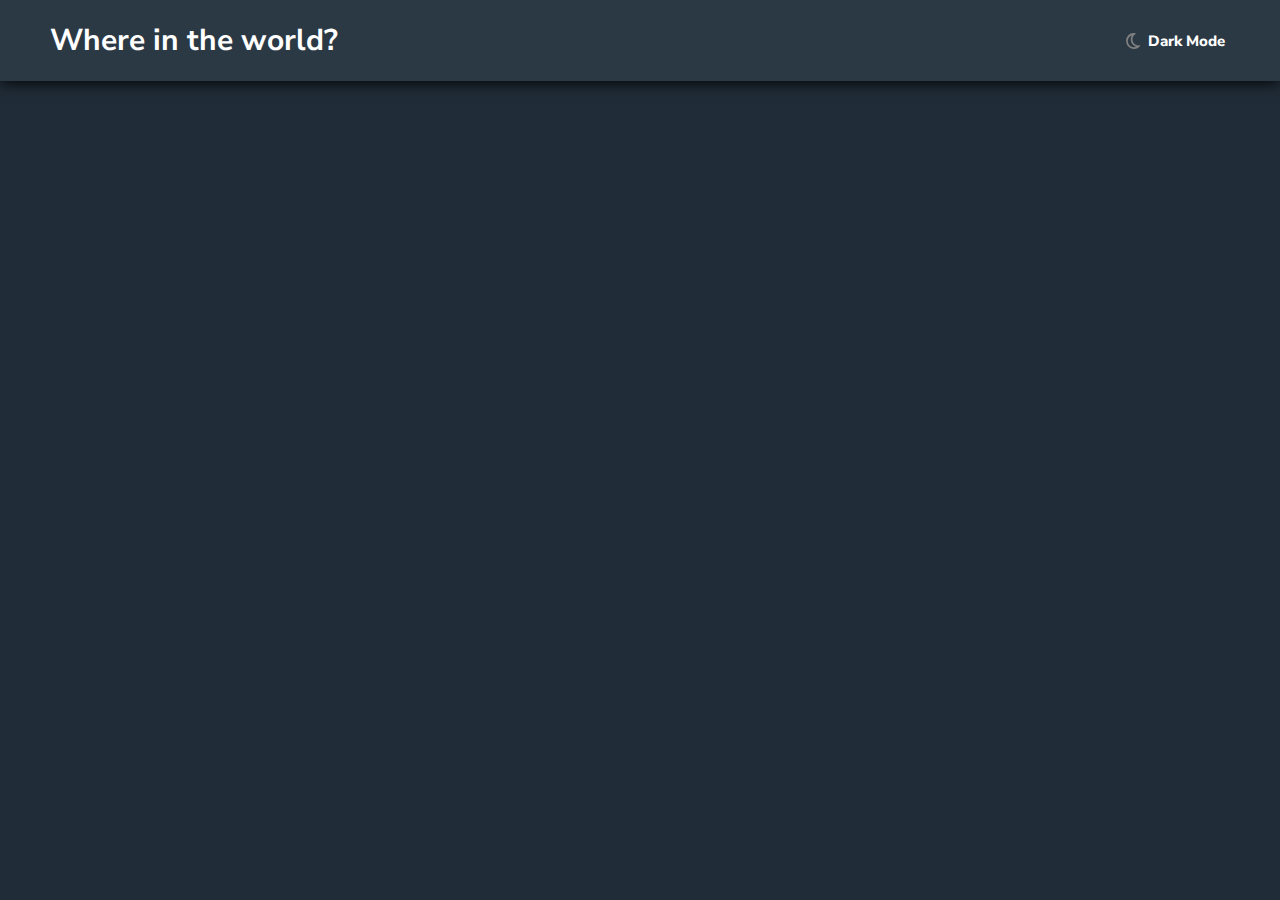
==== rest-countries-api-with-color-theme-switcher-master/index.html @ 12dede7c "Light and Dark theme support" ====
<!DOCTYPE html>
<html lang="en">
<head>
  <meta charset="UTF-8">
  <meta name="viewport" content="width=device-width, initial-scale=1.0">

  <link rel="icon" type="image/png" sizes="32x32" href="./images/favicon-32x32.png">
  
  <title>Frontend Mentor | Job Listings</title>
  <link rel="stylesheet" href="styles.css">
  <script src="script.js" defer></script>
</head>
<body data-theme="default">

    <header>
        <div>
            <h1> Where in the world? </h1>
            <div onclick="toggleLightDarkMode()"> <img src="images/moon.svg"> Dark Mode </div>
        </div>
        
    </header>   
  
</body>
</html>
---- rest-countries-api-with-color-theme-switcher-master/styles.css ----
@import url('https://fonts.googleapis.com/css2?family=Nunito+Sans:wght@300;600;800&display=swap');

/* Dark Mode Theme (Default) */
:root, [data-theme='default']{
    --body-bg-color: hsl(207, 26%, 17%);
    --element-bg-color: hsl(209, 23%, 22%);
    --text-color: hsl(0, 0%, 100%);  
    --shadow-color: black;
}

/* Light Mode Theme */
:root, [data-theme='light']{
    --body-bg-color: hsl(0, 0%, 98%);
    --element-bg-color: hsl(0, 0%, 100%);
    --text-color: hsl(200, 15%, 8%);
    --shadow-color: lightgray;
}


body {
    padding: 0px;
    margin: 0px;
    background-color: var(--body-bg-color);
    color: var(--text-color);
    font-size: 15px;
    font-family: 'Nunito Sans', sans-serif;
    transition: color .45s ease-in;
}
  
.light-mode {
    background-color: var(--element-bg-color);
    color: black;
}

header{
    background-color: var(--element-bg-color);
    box-shadow: 0px 1px 15px var(--shadow-color);
}

header div{
    display: flex;
    flex-direction: row;
    justify-content: space-between;
    align-items: center;
    font-weight: 800;
    padding: 0px 50px;
}

header div div{
    padding: 5px;
}

header div:hover{
    cursor: pointer;
}

header div img{
    display: inline-block;
    width: 18px;
    height: 18px;
    vertical-align: sub;
    margin-right: 5px;
    filter: invert(0.5);
}
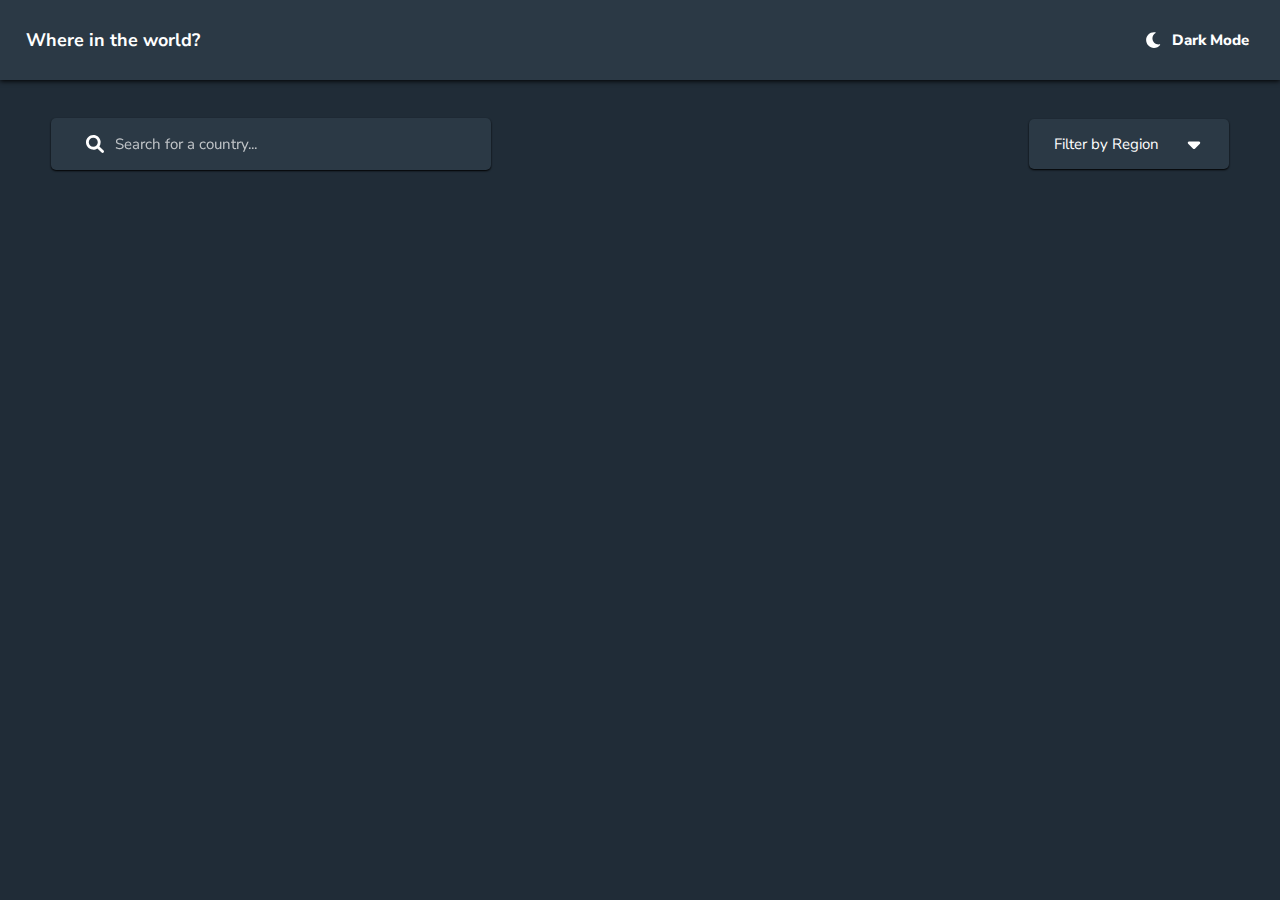
==== commit 4dead1b9: "Get countries from API and display them" ====
--- a/rest-countries-api-with-color-theme-switcher-master/index.html
+++ b/rest-countries-api-with-color-theme-switcher-master/index.html
@@ -6,9 +6,9 @@
 
   <link rel="icon" type="image/png" sizes="32x32" href="./images/favicon-32x32.png">
   
-  <title>Frontend Mentor | Job Listings</title>
+  <title>Frontend Mentor | Countries Rest API </title>
   <link rel="stylesheet" href="styles.css">
-  <script src="script.js" defer></script>
+  <script src="script.js" defer> 0 </script>
 </head>
 <body data-theme="default">
 
@@ -17,8 +17,29 @@
             <h1> Where in the world? </h1>
             <div onclick="toggleLightDarkMode()"> <img src="images/moon.svg"> Dark Mode </div>
         </div>
-        
     </header>   
+
+    <section id="filters">
+        <div class="input-container">
+            <img src="images/magnifying-glass.svg">
+            <input id="searchInput" type="text" name="" placeholder="Search for a country..."/>
+        </div>
+        <div class="dropdown">
+            <button> Filter by Region <img src="images/caret-down.svg"></button>
+            <div>
+                <ul class="dropdown-content">
+                    <li> Africa </li>
+                    <li> America </li>
+                    <li> Asia </li>
+                    <li> Europe </li>
+                    <li> Oceania </li>
+                </ul>
+            </div>
+        </div>   
+    </section>
+
+    <section id="countries-container">
+    </section>
   
 </body>
 </html>--- a/rest-countries-api-with-color-theme-switcher-master/styles.css
+++ b/rest-countries-api-with-color-theme-switcher-master/styles.css
@@ -6,6 +6,7 @@
     --element-bg-color: hsl(209, 23%, 22%);
     --text-color: hsl(0, 0%, 100%);  
     --shadow-color: black;
+    --svg-invert: 1;
 }
 
 /* Light Mode Theme */
@@ -14,6 +15,7 @@
     --element-bg-color: hsl(0, 0%, 100%);
     --text-color: hsl(200, 15%, 8%);
     --shadow-color: lightgray;
+    --svg-invert: 0;
 }
 
 
@@ -33,17 +35,25 @@
 }
 
 header{
-    background-color: var(--element-bg-color);
-    box-shadow: 0px 1px 15px var(--shadow-color);
+    display: flex;
+    background-color: var(--element-bg-color);
+    box-shadow: 0px 1px 5px var(--shadow-color);
+    height: 80px;
+    align-items: center;
 }
 
 header div{
+    width: 100%;
     display: flex;
     flex-direction: row;
     justify-content: space-between;
     align-items: center;
     font-weight: 800;
-    padding: 0px 50px;
+    padding: 0px 2%;
+}
+
+header div h1{
+    font-size: 18px;
 }
 
 header div div{
@@ -60,5 +70,189 @@
     height: 18px;
     vertical-align: sub;
     margin-right: 5px;
-    filter: invert(0.5);
+    filter: invert(var(--svg-invert));
+}
+
+header div div{
+    display: block;
+    width: auto;
+}
+
+section#filters{
+    display: flex;
+    flex-direction: row;
+    flex-wrap: wrap;
+    margin: 3% 4%;
+    justify-content: space-between;
+    align-items: center;
+}
+
+section#filters div.input-container{
+    background-color: var(--element-bg-color);
+    width: 370px;
+    text-align: left;
+    padding: 15px 35px;
+    border-radius: 5px;
+    border: 0px;
+    box-shadow: 0px 1px 2px var(--shadow-color);
+}
+
+section#filters div.input-container img{
+    width: 18px;
+    height: 18px;
+    display: inline-block;
+    vertical-align: sub;
+    margin-right: 5px;
+    filter: invert(var(--svg-invert));
+}
+
+section#filters div.input-container input{
+    background-color: inherit;
+    color: var(--text-color);
+    border: 0px;
+    font-size: 15px;
+    font-family: 'Nunito Sans', sans-serif;
+    resize: none;
+    outline: none;
+    font-weight: 400;
+    width: 85%;
+}
+
+
+section#filters div.input-container input::placeholder{
+    color: var(--text-color);
+    opacity: 0.7;
+}
+
+section#filters div{
+    font-weight: 600;
+}
+
+section#filters div button{
+    display: flex;
+    flex-direction: row;
+    justify-content: space-between;
+    font-size: 15px;
+    padding: 15px 25px;
+    font-family: 'Nunito Sans', sans-serif;
+    background-color: var(--element-bg-color);
+    color: var(--text-color);
+    border: none;
+    border-radius: 5px;
+    font-weight: 400;
+    box-shadow: 0px 1px 2px var(--shadow-color);
+    width: 200px;
+    text-align: left;
+}
+
+section#filters div button:hover{
+    cursor: pointer;
+}
+
+section#filters div button img{
+    width: 20px;
+    height: 20px;
+    vertical-align: sub;
+    filter: invert(var(--svg-invert));
+}
+
+
+section#filters div.dropdown{
+    position: relative;
+    display: inline-block;
+}
+
+section#filters div.dropdown div{
+    display: none;
+    position: absolute;
+}
+
+section#filters div.dropdown:hover div{
+    display: block;
+}
+
+#filters div ul.dropdown-content{
+    background-color: var(--element-bg-color);
+    border-radius: 5px;
+    box-shadow: 0px 8px 16px 0px rgba(0,0,0,0.2);
+    z-index: 1;
+    list-style: none;
+    width: 140px;
+    padding: 10px 30px;
+    margin-top: 10px;
+    color: var(--text-color);
+    box-shadow: 0px 1px 1px var(--shadow-color);
+}
+
+#filters div ul.dropdown-content li{
+    margin: 10px 0px;
+}
+
+section#countries-container{
+    padding: 1% 4%;
+    display: flex;
+    flex-direction: row;
+    flex-wrap: wrap;
+    justify-content: center;
+}
+
+.country{
+    background-color: var(--element-bg-color);
+    margin: 10px;
+    border-radius: 5px;
+    box-shadow: 1px 1px 2px var(--shadow-color);
+    display: flex;
+    flex-direction: column;
+    margin: 20px;
+    width: 350px;
+    cursor: pointer;
+}
+
+.country img{
+    width: 100%;
+    max-height: 175px;
+    /* object-fit: fill; */
+    border-radius: 5px 5px 0px 0px;
+}
+
+.country div{
+    padding: 10px 25px;
+    font-size: 15px;
+    font-family: 'Nunito Sans', sans-serif;
+    color: var(--text-color);
+}
+
+.country div h1{
+    margin: 10px 0px 0px 0px;
+    font-weight: 800;
+    font-size: 18px;
+}
+
+.country div ul{
+    list-style: none;
+    padding-left: 0px;
+    margin: 15px 0px;
+}
+
+
+.country div ul li h2{
+    display: inline-block;
+    font-size: 15px;
+    font-weight: 600;
+    margin: 5px 0px;
+}
+
+.country div ul li p{
+    display: inline-block;
+    margin: 0px 0px 0px 5px;
+}
+
+@media only screen and (max-width: 580px){
+
+    section#countries-container{
+        flex-direction: column;
+        flex-wrap: nowrap;
+        justify-content: center;
+        align-items: center;
+    }
 }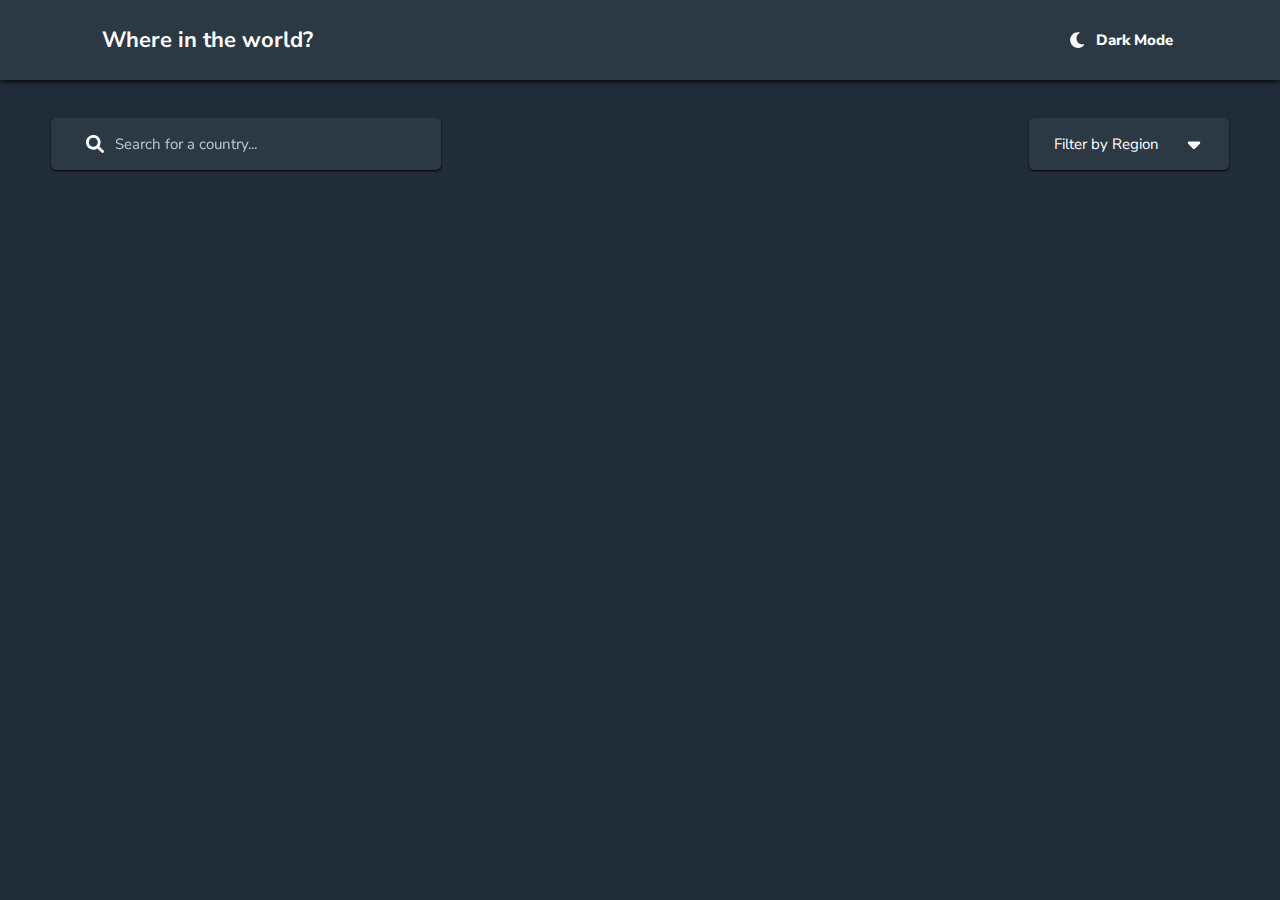
==== commit 1589b099: "API and CSS responsiveness improvement" ====
--- a/rest-countries-api-with-color-theme-switcher-master/index.html
+++ b/rest-countries-api-with-color-theme-switcher-master/index.html
@@ -17,29 +17,34 @@
             <h1> Where in the world? </h1>
             <div onclick="toggleLightDarkMode()"> <img src="images/moon.svg"> Dark Mode </div>
         </div>
-    </header>   
+    </header>  
 
-    <section id="filters">
-        <div class="input-container">
-            <img src="images/magnifying-glass.svg">
-            <input id="searchInput" type="text" name="" placeholder="Search for a country..."/>
-        </div>
-        <div class="dropdown">
-            <button> Filter by Region <img src="images/caret-down.svg"></button>
-            <div>
-                <ul class="dropdown-content">
-                    <li> Africa </li>
-                    <li> America </li>
-                    <li> Asia </li>
-                    <li> Europe </li>
-                    <li> Oceania </li>
-                </ul>
+    <section id="main">
+        <section id="filters">
+            <div class="input-container">
+                <img src="images/magnifying-glass.svg">
+                <input id="searchInput" type="text" name="" onkeyup="searchFunction()" placeholder="Search for a country..."/>
             </div>
-        </div>   
+            <div class="dropdown">
+                <button> Filter by Region <img src="images/caret-down.svg"></button>
+                <div>
+                    <ul class="dropdown-content">
+                        <li onclick="filterByRegion('Africa')"> Africa </li>
+                        <li onclick="filterByRegion('Americas')"> Americas </li>
+                        <li onclick="filterByRegion('Asia')"> Asia </li>
+                        <li onclick="filterByRegion('Europe')"> Europe </li>
+                        <li onclick="filterByRegion('Oceania')"> Oceania </li>
+                        <li onclick="filterByRegion('All')"> All </li>
+                    </ul>
+                </div>
+            </div>   
+        </section>
+    
+        <section id="countries-container">
+        </section>
     </section>
 
-    <section id="countries-container">
-    </section>
+
   
 </body>
 </html>--- a/rest-countries-api-with-color-theme-switcher-master/styles.css
+++ b/rest-countries-api-with-color-theme-switcher-master/styles.css
@@ -7,6 +7,8 @@
     --text-color: hsl(0, 0%, 100%);  
     --shadow-color: black;
     --svg-invert: 1;
+    --hover-color: hsl(172, 28%, 54%);
+    --active-color: rgb(48, 142, 197);
 }
 
 /* Light Mode Theme */
@@ -16,12 +18,14 @@
     --text-color: hsl(200, 15%, 8%);
     --shadow-color: lightgray;
     --svg-invert: 0;
+    --hover-color: rgb(209, 162, 162);
+    --active-color: red;
 }
 
 
 body {
     padding: 0px;
-    margin: 0px;
+    margin: 0px auto;
     background-color: var(--body-bg-color);
     color: var(--text-color);
     font-size: 15px;
@@ -32,6 +36,11 @@
 .light-mode {
     background-color: var(--element-bg-color);
     color: black;
+}
+
+section#main{
+    max-width: 1280px;
+    margin: auto;
 }
 
 header{
@@ -49,11 +58,11 @@
     justify-content: space-between;
     align-items: center;
     font-weight: 800;
-    padding: 0px 2%;
+    padding: 0px 8%;
 }
 
 header div h1{
-    font-size: 18px;
+    font-size: 22px;
 }
 
 header div div{
@@ -82,14 +91,14 @@
     display: flex;
     flex-direction: row;
     flex-wrap: wrap;
-    margin: 3% 4%;
+    margin: 3% 0px;
     justify-content: space-between;
     align-items: center;
 }
 
 section#filters div.input-container{
     background-color: var(--element-bg-color);
-    width: 370px;
+    width: 410px;
     text-align: left;
     padding: 15px 35px;
     border-radius: 5px;
@@ -116,12 +125,14 @@
     outline: none;
     font-weight: 400;
     width: 85%;
+    transition: color .45s ease-in;
 }
 
 
 section#filters div.input-container input::placeholder{
     color: var(--text-color);
     opacity: 0.7;
+    transition: color .45s ease-in;
 }
 
 section#filters div{
@@ -133,7 +144,7 @@
     flex-direction: row;
     justify-content: space-between;
     font-size: 15px;
-    padding: 15px 25px;
+    padding: 16px 25px;
     font-family: 'Nunito Sans', sans-serif;
     background-color: var(--element-bg-color);
     color: var(--text-color);
@@ -143,6 +154,7 @@
     box-shadow: 0px 1px 2px var(--shadow-color);
     width: 200px;
     text-align: left;
+    transition: color .45s ease-in;
 }
 
 section#filters div button:hover{
@@ -165,10 +177,20 @@
 section#filters div.dropdown div{
     display: none;
     position: absolute;
+    z-index: 10;
 }
 
 section#filters div.dropdown:hover div{
     display: block;
+}
+
+section#filters div.dropdown li:hover{
+    cursor: pointer;
+    color: var(--hover-color);
+}
+
+section#filters div.dropdown li.active{
+    color: var(--active-color);
 }
 
 #filters div ul.dropdown-content{
@@ -185,33 +207,43 @@
 }
 
 #filters div ul.dropdown-content li{
-    margin: 10px 0px;
+    margin: 8px 0px;
 }
 
 section#countries-container{
-    padding: 1% 4%;
+    padding: 1% 0px;
     display: flex;
     flex-direction: row;
     flex-wrap: wrap;
-    justify-content: center;
+    justify-content: space-between;
 }
 
 .country{
-    background-color: var(--element-bg-color);
-    margin: 10px;
+    position: relative;
+    background-color: var(--element-bg-color);
     border-radius: 5px;
     box-shadow: 1px 1px 2px var(--shadow-color);
     display: flex;
     flex-direction: column;
-    margin: 20px;
-    width: 350px;
+    margin: 30px 5px;
+    width: 255px;
+    max-height: 340px;
     cursor: pointer;
 }
 
 .country img{
+    /* width: 100%;
+    max-height: 175px; */
+
+    /* object-fit: fill; */
+
+    /* position: absolute;
     width: 100%;
-    max-height: 175px;
-    /* object-fit: fill; */
+    padding-top: 56.25%;
+    top: -200px; */
+    object-fit: cover;
+    width: 100%;
+    height: 157px;
     border-radius: 5px 5px 0px 0px;
 }
 
@@ -247,12 +279,238 @@
     margin: 0px 0px 0px 5px;
 }
 
-@media only screen and (max-width: 580px){
+
+/* For Details html Page specific */
+
+#main-content{
+    display: flex;
+    flex-direction: column;
+    align-items: center;
+    justify-content: center;
+}
+
+
+
+#main-content .details-button{
+    padding: 4px 20px;
+    margin: 0px 5px;
+    font-family: 'Nunito Sans', sans-serif;
+    color: var(--text-color);
+    background-color: var(--element-bg-color);
+    box-shadow: 0px 0px 3px var(--shadow-color);
+    border-radius: 5px;
+    cursor: pointer;
+    text-align: center;
+    display: inline-block;
+    transition: color .45s ease-in;
+}
+
+#main-content .back-button{
+    align-self: flex-start;
+    margin: 5% 10%;
+    padding: 8px 20px;
+    font-weight: 400;
+    border: none;
+}
+
+#main-content #country-container{
+    width: 100%;
+    display: grid;
+    grid-template-columns: 50% 50%;
+    gap: 20px;
+    align-items: center;
+    justify-content: center;
+}
+
+#main-content button img{
+    width: 18px;
+    height: 18px;
+    vertical-align: sub;
+    margin: 0px 5px -1px 0px;
+    filter: invert(var(--svg-invert));
+}
+
+#main-content #flag-container img{
+    width: 100%;
+}
+
+#main-content h1{
+    font-size: 35px;
+}
+
+
+
+#main-content #country-container div{
+    display: flex;
+    flex-direction: column;
+    margin-left: 2%;
+    flex-wrap: wrap;
+}
+
+#main-content div ul{
+    list-style: none;
+    font-size: 14px;
+    padding-left: 0px;
+    font-weight: 400;
+}
+
+#main-content div#lists-container{
+    margin-left: 0px;
+    display: flex;
+    flex-direction: row;
+    justify-content: space-between;
+}
+
+div#lists-container ul li{
+    margin: 10px 50px 10px 0px
+}
+
+#main-content h2{
+    font-weight: 600;
+    font-size: 15px;
+    display: inline-block;
+    margin: 0px;
+}
+
+#main-content li p{
+    display: inline-block;
+    font-size: 15px;
+    margin: 0px;
+}
+
+
+#main-content section#borders{
+    display: grid;
+    grid-template-columns: 20% 80%;
+}
+
+#main-content #borders-container{
+    display: grid;
+    grid-template-columns: repeat(auto-fit, 150px);
+    gap: 10px;
+    grid-auto-rows: 30px;
+    margin: 0px;
+}
+
+
+#main-content #borders-container li:hover{
+    background-color: var(--hover-color)
+}
+
+
+@media only screen and (max-width: 1280px){
 
     section#countries-container{
+        justify-content: center;
+    }
+
+    section#countries-container .country{
+        margin: 20px 20px;
+    }
+
+    section#filters div.input-container{
+        margin: 0px 4%;
+        width: 320px;
+    }
+
+    section#filters div.dropdown{
+        margin: 0px 4%;
+    }
+
+}
+
+
+@media only screen and (max-width: 920px){
+
+    /* section#countries-container{
         flex-direction: column;
         flex-wrap: nowrap;
         justify-content: center;
         align-items: center;
-    }
-}+    } */
+
+    header div{
+        padding: 5%;
+    }
+
+    header div h1{
+        font-size: 16px;
+    }
+
+    header div div{
+        font-size: 14px;
+    }
+
+    section#filters{
+        flex-direction: column;
+        align-items: flex-start;
+    }
+
+    section#filters div.input-container{
+        width: 85%;
+        padding: 15px 4%;
+        margin: auto auto;
+    }
+
+    section#filters div.dropdown{
+        margin-top: 30px;
+        align-self: flex-start;
+        padding-left: 4%;
+    }
+
+
+    #main-content section#borders{
+        flex-direction: column;
+        display: flex;
+    }
+
+
+    #main-content #borders-container{
+        display: grid;
+        grid-template-columns: repeat(auto-fit, 100px);
+        gap: 5px;
+        grid-auto-rows: 30px;
+        margin: 10px 0px;
+        align-items: center;
+    }
+
+    #main-content #borders-container li{
+        font-size: 13px;
+        padding: 2px 5px;
+    }
+
+        /* Details HTML */
+
+        #main-content #country-container{
+            margin-top: 20px;
+            flex-direction: column;
+        }
+        
+        #main-content #country-container{
+            display: flex;
+            flex-direction: column;
+            width: 95%;
+            margin: 20px auto;
+        }
+        
+        #main-content #country-container img{
+            object-fit: cover;
+            width: 100%;
+            height: 20%;
+            margin: auto;
+        }
+        
+        #main-content #country-container div#details-text-container{
+            margin-left: 17px;
+            align-self: flex-start;
+        }
+        
+        #main-content div#lists-container div{
+            flex-direction: column;
+        }
+        
+        #main-content div#lists-container{
+            flex-direction: column;
+        }
+    
+}
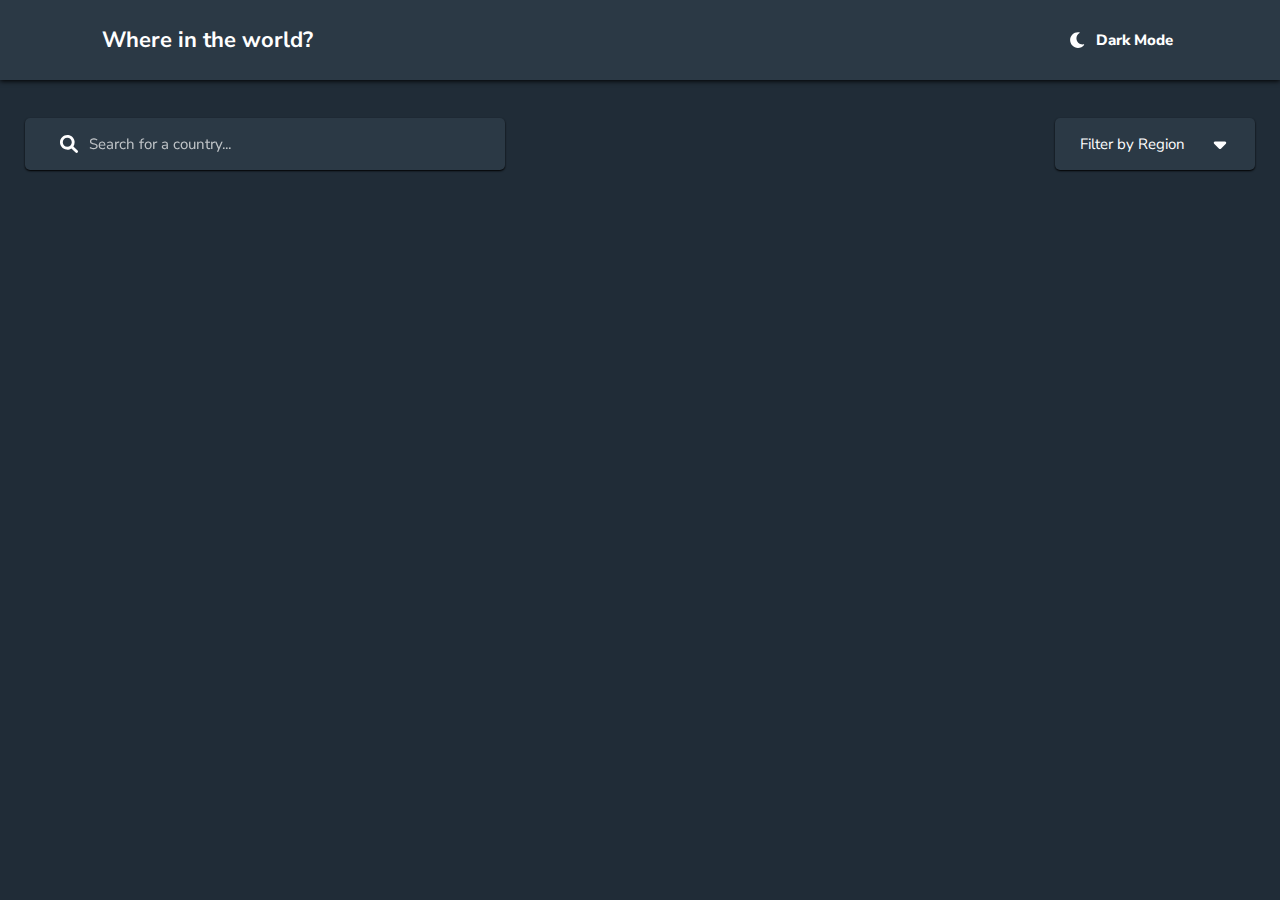
==== commit 8a73b095: "Search and Filter now work together properly and CSS changes" ====
--- a/rest-countries-api-with-color-theme-switcher-master/index.html
+++ b/rest-countries-api-with-color-theme-switcher-master/index.html
@@ -29,12 +29,12 @@
                 <button> Filter by Region <img src="images/caret-down.svg"></button>
                 <div>
                     <ul class="dropdown-content">
-                        <li onclick="filterByRegion('Africa')"> Africa </li>
-                        <li onclick="filterByRegion('Americas')"> Americas </li>
-                        <li onclick="filterByRegion('Asia')"> Asia </li>
-                        <li onclick="filterByRegion('Europe')"> Europe </li>
-                        <li onclick="filterByRegion('Oceania')"> Oceania </li>
-                        <li onclick="filterByRegion('All')"> All </li>
+                        <li onclick="filterByRegion('Africa')">Africa</li>
+                        <li onclick="filterByRegion('Americas')">Americas</li>
+                        <li onclick="filterByRegion('Asia')">Asia</li>
+                        <li onclick="filterByRegion('Europe')">Europe</li>
+                        <li onclick="filterByRegion('Oceania')">Oceania</li>
+                        <li onclick="filterByRegion('All')">All</li>
                     </ul>
                 </div>
             </div>   
--- a/rest-countries-api-with-color-theme-switcher-master/styles.css
+++ b/rest-countries-api-with-color-theme-switcher-master/styles.css
@@ -104,6 +104,7 @@
     border-radius: 5px;
     border: 0px;
     box-shadow: 0px 1px 2px var(--shadow-color);
+    margin-left: 25px;
 }
 
 section#filters div.input-container img{
@@ -155,6 +156,7 @@
     width: 200px;
     text-align: left;
     transition: color .45s ease-in;
+    margin-right: 25px;
 }
 
 section#filters div button:hover{
@@ -215,7 +217,8 @@
     display: flex;
     flex-direction: row;
     flex-wrap: wrap;
-    justify-content: space-between;
+    justify-content: center;
+    gap: 70px;
 }
 
 .country{
@@ -225,7 +228,7 @@
     box-shadow: 1px 1px 2px var(--shadow-color);
     display: flex;
     flex-direction: column;
-    margin: 30px 5px;
+    margin: 30px 0px;
     width: 255px;
     max-height: 340px;
     cursor: pointer;
@@ -287,12 +290,14 @@
     flex-direction: column;
     align-items: center;
     justify-content: center;
+    max-width: 1280px;
+    margin: auto;
 }
 
 
 
 #main-content .details-button{
-    padding: 4px 20px;
+    padding: 4px 10px;
     margin: 0px 5px;
     font-family: 'Nunito Sans', sans-serif;
     color: var(--text-color);
@@ -307,7 +312,7 @@
 
 #main-content .back-button{
     align-self: flex-start;
-    margin: 5% 10%;
+    margin: 5% 5%;
     padding: 8px 20px;
     font-weight: 400;
     border: none;
@@ -316,8 +321,7 @@
 #main-content #country-container{
     width: 100%;
     display: grid;
-    grid-template-columns: 50% 50%;
-    gap: 20px;
+    grid-template-columns: 47% 53%;
     align-items: center;
     justify-content: center;
 }
@@ -330,8 +334,16 @@
     filter: invert(var(--svg-invert));
 }
 
+
 #main-content #flag-container img{
-    width: 100%;
+    /* object-fit: contain; */
+    position: relative;
+    left: 10%;
+    /* max-width: 560px; */
+    /* max-height: 400px; */
+    width: 80%;
+    height: auto;
+    max-height: 350px;
 }
 
 #main-content h1{
@@ -340,11 +352,12 @@
 
 
 
-#main-content #country-container div{
+#main-content #country-container div#details-text-container{
     display: flex;
     flex-direction: column;
     margin-left: 2%;
     flex-wrap: wrap;
+    width: 98%;
 }
 
 #main-content div ul{
@@ -359,6 +372,11 @@
     display: flex;
     flex-direction: row;
     justify-content: space-between;
+    margin-bottom: 20px;
+}
+
+#main-content div#lists-container li h2{
+    margin: 2px;
 }
 
 div#lists-container ul li{
@@ -369,7 +387,7 @@
     font-weight: 600;
     font-size: 15px;
     display: inline-block;
-    margin: 0px;
+    margin: 0px 15px 0px 0px;
 }
 
 #main-content li p{
@@ -381,12 +399,12 @@
 
 #main-content section#borders{
     display: grid;
-    grid-template-columns: 20% 80%;
+    grid-template-columns: max-content auto;
 }
 
 #main-content #borders-container{
     display: grid;
-    grid-template-columns: repeat(auto-fit, 150px);
+    grid-template-columns: repeat(auto-fit, 180px);
     gap: 10px;
     grid-auto-rows: 30px;
     margin: 0px;
@@ -398,10 +416,11 @@
 }
 
 
-@media only screen and (max-width: 1280px){
+@media only screen and (max-width: 1279px){
 
     section#countries-container{
         justify-content: center;
+        gap: 10px;
     }
 
     section#countries-container .country{
@@ -420,7 +439,7 @@
 }
 
 
-@media only screen and (max-width: 920px){
+@media only screen and (max-width: 812px){
 
     /* section#countries-container{
         flex-direction: column;
@@ -474,9 +493,14 @@
         align-items: center;
     }
 
-    #main-content #borders-container li{
-        font-size: 13px;
-        padding: 2px 5px;
+    section#countries-container .country{
+        width: 80%;
+        max-height: 540px;
+    }
+
+    section#countries-container .country img{
+        width: 100%;
+        height: auto;
     }
 
         /* Details HTML */
@@ -492,16 +516,24 @@
             width: 95%;
             margin: 20px auto;
         }
+
+        #main-content #country-container #flag-container{
+            width: 100%;
+            height: auto;
+            align-self: center;
+        }
         
         #main-content #country-container img{
+            width: 90%;
+            margin: auto;
+            left: 17px;
             object-fit: cover;
-            width: 100%;
-            height: 20%;
-            margin: auto;
+            height: 80%;
         }
         
         #main-content #country-container div#details-text-container{
             margin-left: 17px;
+            margin-top: -40px;
             align-self: flex-start;
         }
         
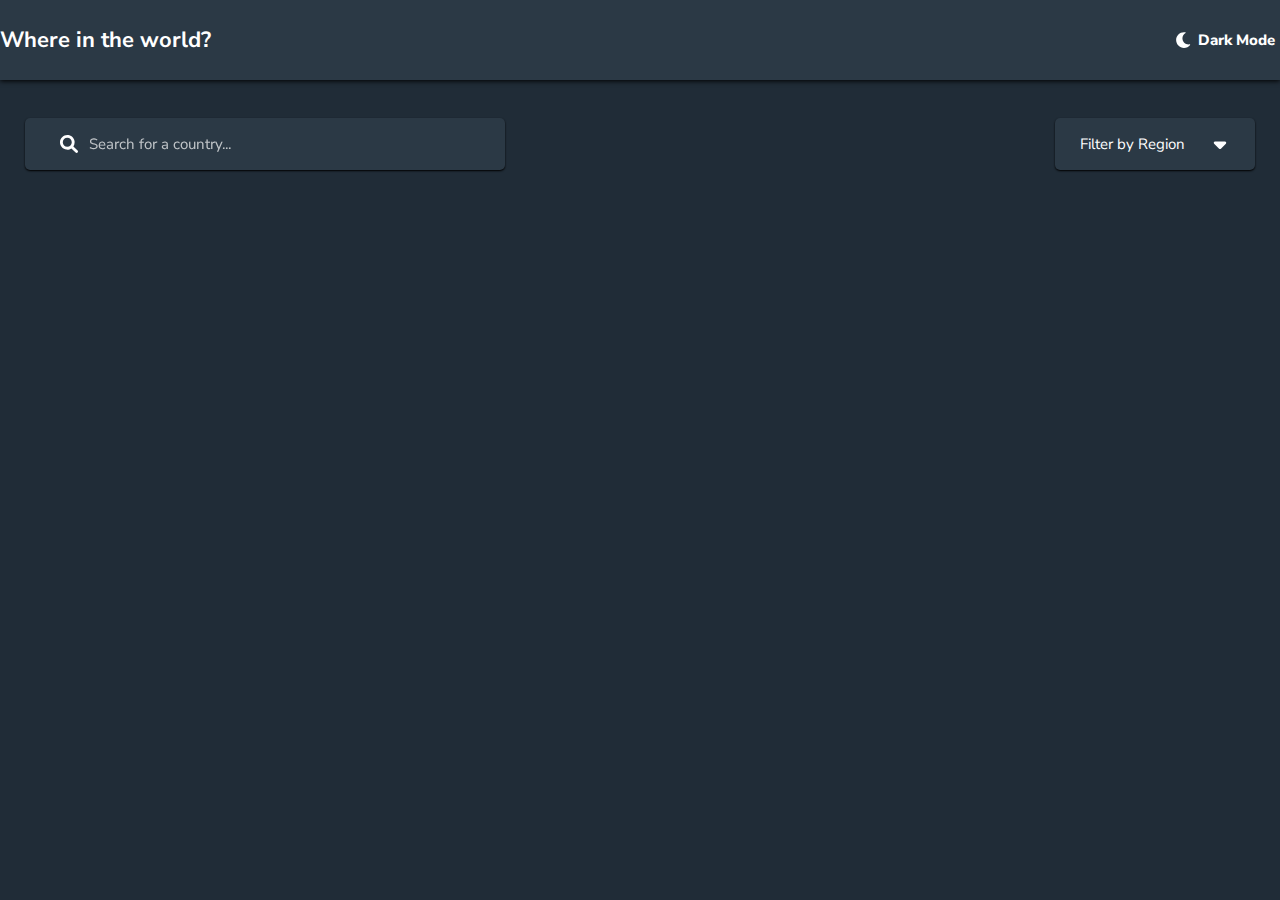
==== commit bf9f99f9: "Updating javascript to be more objective based" ====
--- a/rest-countries-api-with-color-theme-switcher-master/index.html
+++ b/rest-countries-api-with-color-theme-switcher-master/index.html
@@ -15,7 +15,7 @@
     <header>
         <div>
             <h1> Where in the world? </h1>
-            <div onclick="toggleLightDarkMode()"> <img src="images/moon.svg"> Dark Mode </div>
+            <div id="lightModeButton"> <img src="images/moon.svg"> Dark Mode </div>
         </div>
     </header>  
 
@@ -23,18 +23,18 @@
         <section id="filters">
             <div class="input-container">
                 <img src="images/magnifying-glass.svg">
-                <input id="searchInput" type="text" name="" onkeyup="searchFunction()" placeholder="Search for a country..."/>
+                <input id="searchInput" type="text" name="" placeholder="Search for a country..."/>
             </div>
             <div class="dropdown">
                 <button> Filter by Region <img src="images/caret-down.svg"></button>
                 <div>
                     <ul class="dropdown-content">
-                        <li onclick="filterByRegion('Africa')">Africa</li>
-                        <li onclick="filterByRegion('Americas')">Americas</li>
-                        <li onclick="filterByRegion('Asia')">Asia</li>
-                        <li onclick="filterByRegion('Europe')">Europe</li>
-                        <li onclick="filterByRegion('Oceania')">Oceania</li>
-                        <li onclick="filterByRegion('All')">All</li>
+                        <li>Africa</li>
+                        <li>Americas</li>
+                        <li>Asia</li>
+                        <li>Europe</li>
+                        <li>Oceania</li>
+                        <li>All</li>
                     </ul>
                 </div>
             </div>   
--- a/rest-countries-api-with-color-theme-switcher-master/styles.css
+++ b/rest-countries-api-with-color-theme-switcher-master/styles.css
@@ -58,7 +58,8 @@
     justify-content: space-between;
     align-items: center;
     font-weight: 800;
-    padding: 0px 8%;
+    max-width: 1280px;
+    margin: auto;
 }
 
 header div h1{
@@ -67,6 +68,8 @@
 
 header div div{
     padding: 5px;
+    width: auto;
+    margin: 0px;
 }
 
 header div:hover{
@@ -80,11 +83,6 @@
     vertical-align: sub;
     margin-right: 5px;
     filter: invert(var(--svg-invert));
-}
-
-header div div{
-    display: block;
-    width: auto;
 }
 
 section#filters{
@@ -474,7 +472,7 @@
     section#filters div.dropdown{
         margin-top: 30px;
         align-self: flex-start;
-        padding-left: 4%;
+        padding-left: 0px;
     }
 
 
